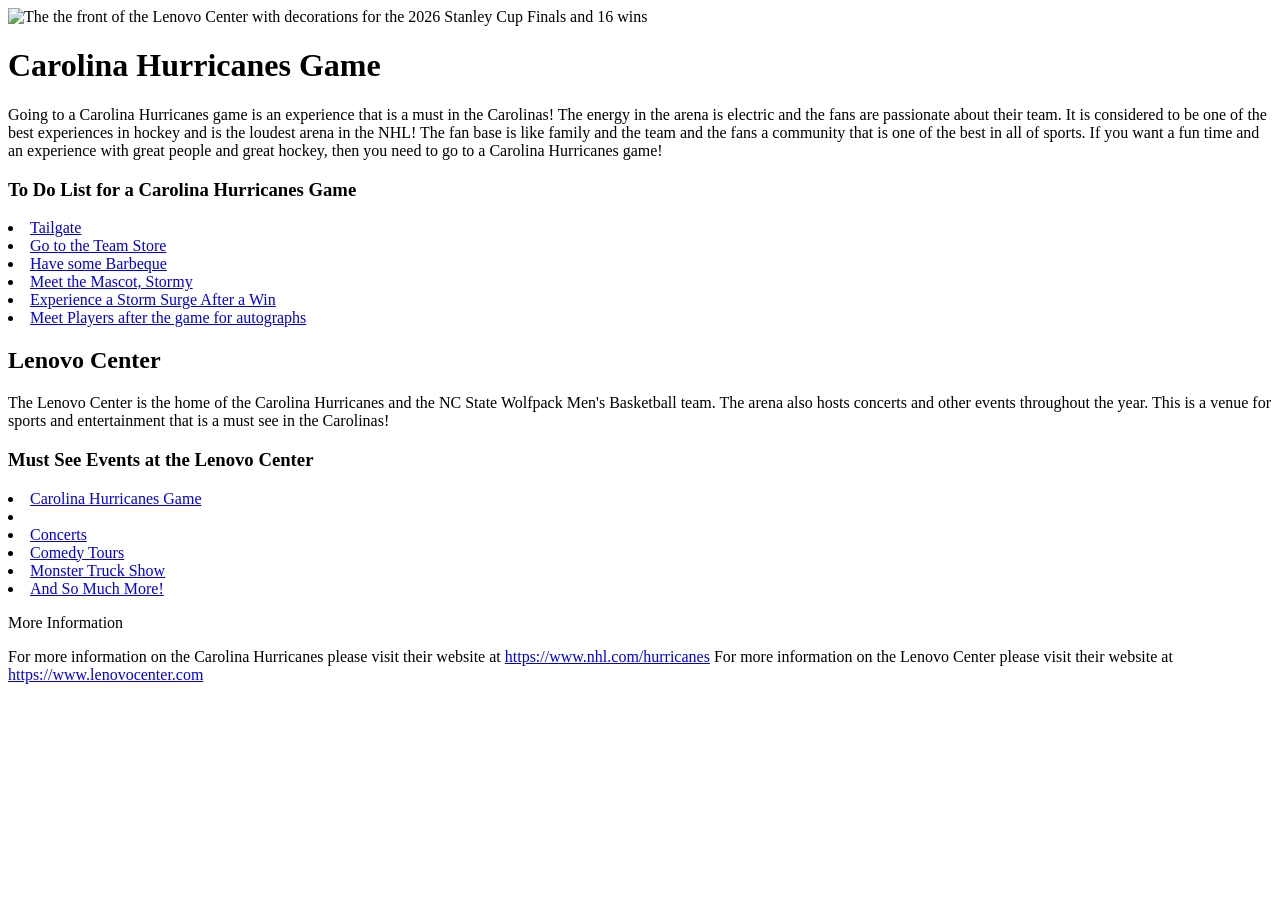
==== Assignment/index.html @ 68f2fed9 "Add files via upload" ====
<!DOCTYPE html>
<html lang="en">
    <head> 
        <meta charset="UTF-8">
        <meta name="viewport" content="width=device-width, initial-scale=1.0">
        <link rel="preconnect" href="https://fonts.googleapis.com">
<link rel="preconnect" href="https://fonts.gstatic.com" crossorigin>
<link href="https://fonts.googleapis.com/css2?family=Montserrat:ital,wght@0,100..900;1,100..900&display=swap" rel="stylesheet">
        <link rel="stylesheet" href="styles.css">
        <title>Carolina Hurricanes Game</title>
    </head>
    <body>

<img src="lenovo center front 2026 champions.jpg" alt="The the front of the Lenovo Center with decorations for the 2026 Stanley Cup Finals and 16 wins">

<header class="header">
  <h1>Carolina Hurricanes Game</h1>
  </header>

<p>
Going to a Carolina Hurricanes game is an experience that is a must in the Carolinas!
The energy in the arena is electric and the fans are passionate about their team.
It is considered to be one of the best experiences in hockey and is the loudest arena in the NHL!
The fan base is like family and the team and the fans a community that is one of the best in all of sports.
If you want a fun time and an experience with great people and great hockey, then you need to go to a Carolina Hurricanes game!
</p>  

<h3> To Do List for a Carolina Hurricanes Game</h3>

<nav>
    <ul class="to-do-list"></ul>
      <li><a href="#">Tailgate</a></li>
      <li><a href="#">Go to the Team Store</a></li>
      <li><a href="#">Have some Barbeque</a></li>
      <li><a href="#">Meet the Mascot, Stormy</a></li>
      <li><a href="#">Experience a Storm Surge After a Win</a></li>
      <li><a href="#">Meet Players after the game for autographs</a></li>
    </ul>
  </nav>

  <h2> Lenovo Center </h2>

<p>
The Lenovo Center is the home of the Carolina Hurricanes and the NC State Wolfpack Men's Basketball team.
The arena also hosts concerts and other events throughout the year.
This is a venue for sports and entertainment that is a must see in the Carolinas!
</p>

<h3> Must See Events at the Lenovo Center</h3>

<nav>
    <ol class="must-see-events"></ol>
      <li><a href="#">Carolina Hurricanes Game</a></li>
      <li><a href="NC State Men's Basketball Game"></a></li>
      <li><a href="#">Concerts</a></li>
      <li><a href="#">Comedy Tours</a></li>
      <li><a href="#">Monster Truck Show</a></li>
      <li><a href="#">And So Much More!</a></li>
    </ol>
  </nav>


<p class="lead"]>
    More Information
</p>

<p>
For more information on the Carolina Hurricanes  please visit their website at <a href="https://www.nhl.com/hurricanes">https://www.nhl.com/hurricanes</a>

For more information on the Lenovo Center please visit their website at <a href="https://www.lenovocenter.com">https://www.lenovocenter.com</a>
</p>

</section>
</body>
</html>
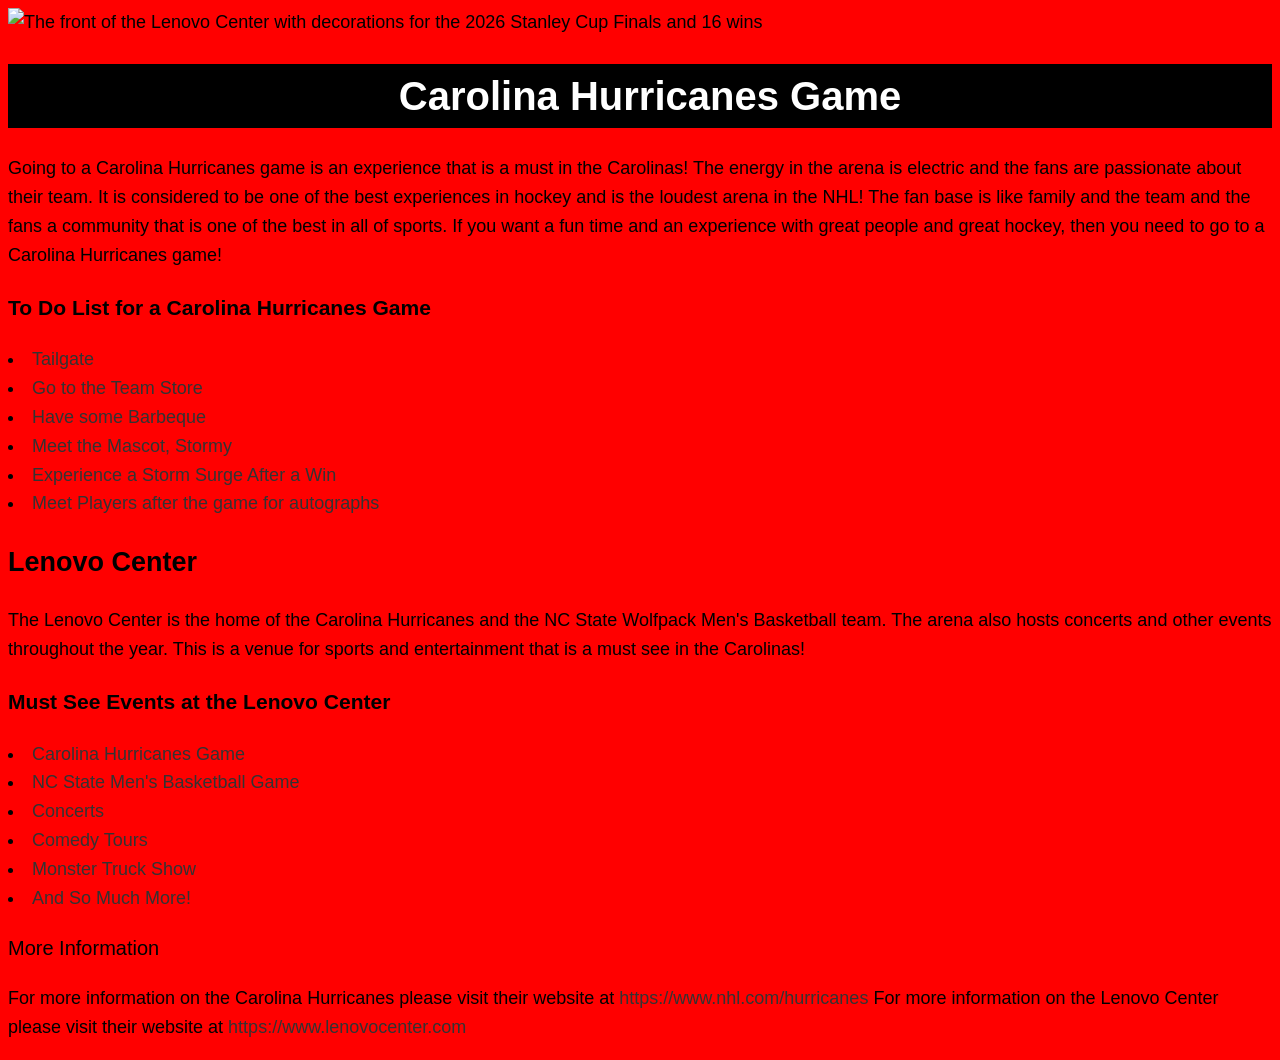
==== commit 05eeb0e6: "Add files via upload" ====
--- a/Assignment/index.html
+++ b/Assignment/index.html
@@ -11,7 +11,7 @@
     </head>
     <body>
 
-<img src="lenovo center front 2026 champions.jpg" alt="The the front of the Lenovo Center with decorations for the 2026 Stanley Cup Finals and 16 wins">
+<img src="lenovo center front 2026 champions.jpg" alt="The front of the Lenovo Center with decorations for the 2026 Stanley Cup Finals and 16 wins">
 
 <header class="header">
   <h1>Carolina Hurricanes Game</h1>
@@ -51,7 +51,7 @@
 <nav>
     <ol class="must-see-events"></ol>
       <li><a href="#">Carolina Hurricanes Game</a></li>
-      <li><a href="NC State Men's Basketball Game"></a></li>
+      <li><a href="#"> NC State Men's Basketball Game</a></li>
       <li><a href="#">Concerts</a></li>
       <li><a href="#">Comedy Tours</a></li>
       <li><a href="#">Monster Truck Show</a></li>
--- a/Assignment/styles.css
+++ b/Assignment/styles.css
@@ -0,0 +1,58 @@
+body {
+  font-family: "Montserrat", sans-serif;
+  font-size: 18px;
+  line-height: 1.6;
+  background-color: red;
+}
+
+.header {
+  background-color: black;
+  color: #fff;
+}
+
+.header h1 {
+  text-align: center;
+  font-size: 40px;
+  text-indent: 20px;
+}
+
+a {
+  text-decoration: none;
+  color: #333;
+}
+
+a:hover {
+  color: darkgrey;
+}
+
+a:active {
+  color: darkgrey;
+}
+
+ul {
+  list-style-type: none;
+  padding: 10;
+}
+
+ul.to-do-list {
+  background-color: #f4f4f4;
+  text-indent: 10px;
+  text-transform: uppercase;
+}
+
+ol {
+  list-style-type: none;
+  padding: 10;
+}
+
+ol.must-see-events {
+  background-color: #f4f4f4;
+  text-indent: 10px;
+  text-transform: uppercase;
+}
+
+p.lead {
+  font-size: 20px;
+  color: darkgrey font-weight;
+  bold:;
+}
